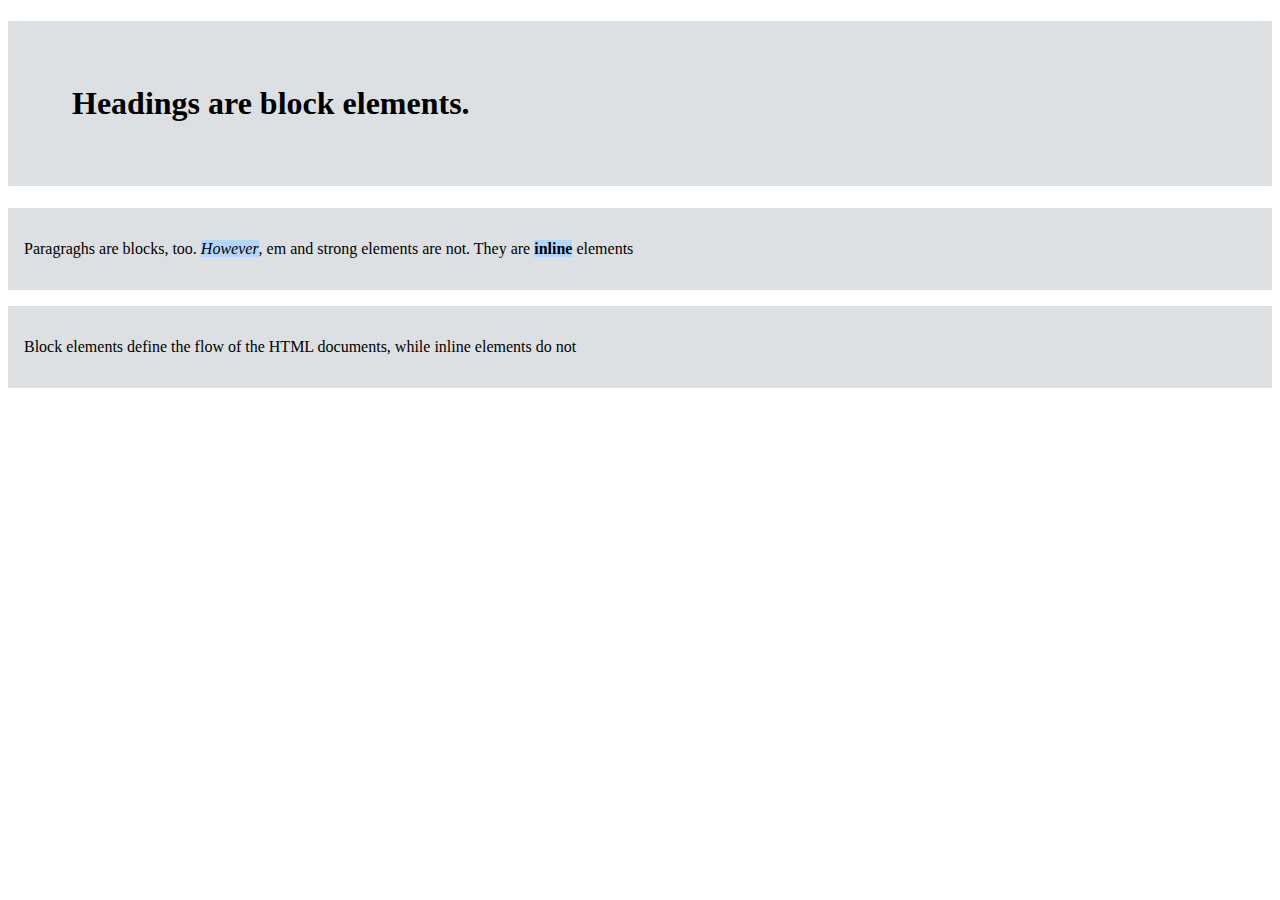
==== web/layout/index.html @ 6f18dfdb "Created layout directory" ====
<!DOCTYPE html>
<html lang="en">
<head>
    <meta charset="UTF-8">
    <meta name="viewport" content="width=device-width, initial-scale=1.0">
    <title>CSS Layout</title>
    <link rel="stylesheet" href="style.css">
</head>
<body>
    <h1>Headings are block elements.</h1>
    <p>Paragraghs are blocks, too. <em>However</em>, em and strong elements are not. They are <strong>inline</strong> elements</p>
    <p>Block elements define the flow of the HTML documents, while inline elements do not</p>
</body>
</html>
---- web/layout/style.css ----
h1, p {
    background-color: #dde0e3;
}

h1 {
    padding: 4rem;
}

p {
    /* padding-top: 2rem;
    padding-bottom: 2rem;
    padding-left: 1rem;
    padding-right: 1rem; */
    padding: 2rem 1rem;
}

em, strong {
    /* display: block; */
    background-color: #b2d6ff;
}
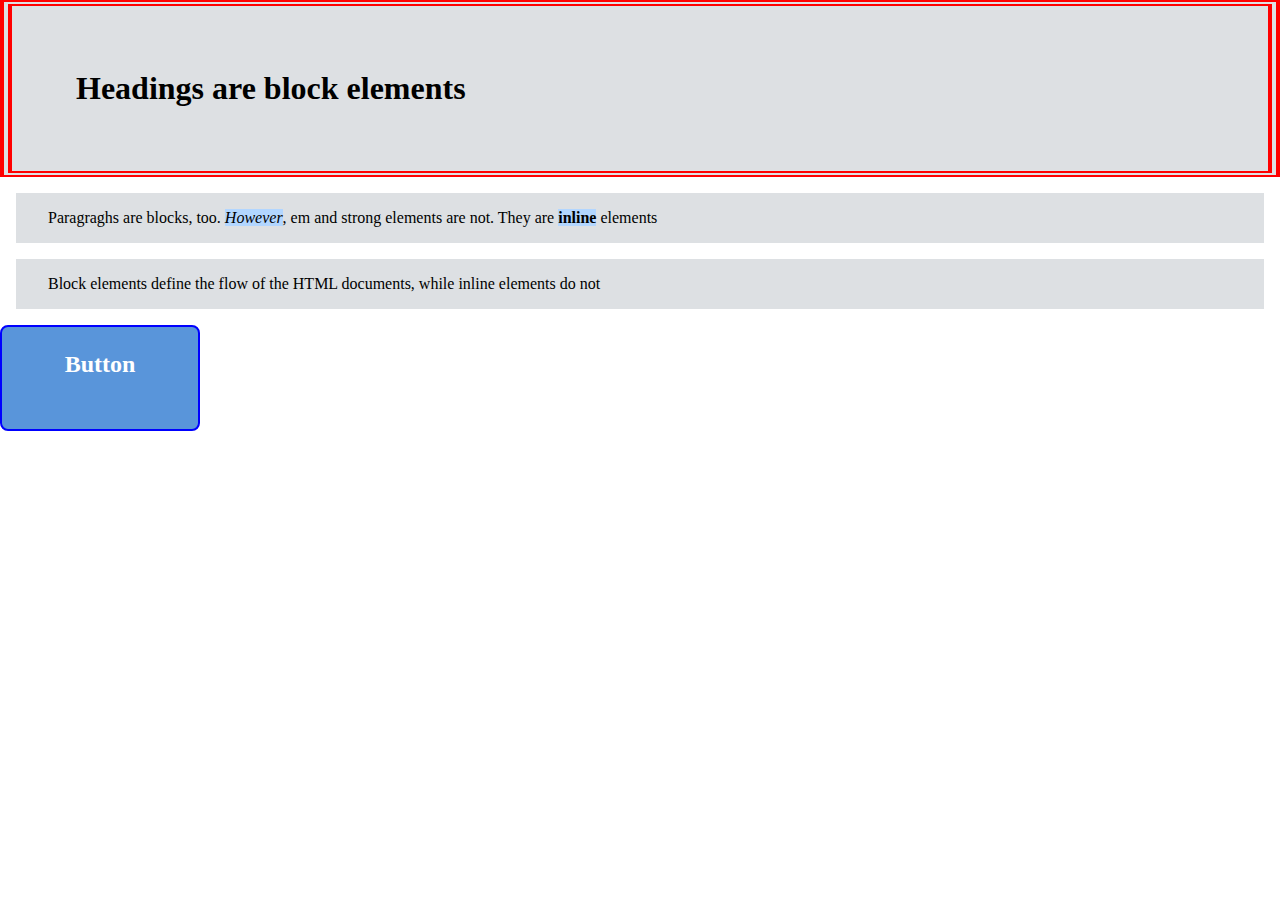
==== commit 1b91a598: "Added layouts" ====
--- a/web/layout/index.html
+++ b/web/layout/index.html
@@ -7,8 +7,14 @@
     <link rel="stylesheet" href="style.css">
 </head>
 <body>
-    <h1>Headings are block elements.</h1>
+    <h1>Headings are block elements</h1>
+    <!--body > p First level of children -->
     <p>Paragraghs are blocks, too. <em>However</em>, em and strong elements are not. They are <strong>inline</strong> elements</p>
     <p>Block elements define the flow of the HTML documents, while inline elements do not</p>
+    <div class="btn">
+        <!-- Second level of children -->
+        <p>Button</p>
+        <img src="http://placekitten.com/500" alt="">
+    </div>
 </body>
 </html>--- a/web/layout/style.css
+++ b/web/layout/style.css
@@ -1,20 +1,53 @@
-h1, p {
+/* Reset */
+* {
+    box-sizing: border-box;
+    margin: 0;
+    padding: 0;
+
+}
+
+h1,body > p {
     background-color: #dde0e3;
 }
 
 h1 {
     padding: 4rem;
+    /* border: 0.2rem solid red; */
+    border: double red;
+    border-width: 0.5vw 1vw;
 }
 
-p {
+body > p {
     /* padding-top: 2rem;
     padding-bottom: 2rem;
     padding-left: 1rem;
     padding-right: 1rem; */
-    padding: 2rem 1rem;
+    padding: 1rem 2rem;
+    margin: 1rem;
+    /* padding: 10vm 20vw; */
 }
 
 em, strong {
     /* display: block; */
     background-color: #b2d6ff;
-}+}
+
+.btn {
+    box-sizing: border-box;
+    color: white;
+    background-color: #5995da;
+    font-weight: bold;
+    padding: 1.5rem;
+    text-align: center;
+    border: 2px solid blue;
+    font-size: 1.5rem;
+    border-radius: 0.5rem;
+    width: 200px;
+}
+
+.btn img {
+    width: 50%;
+}
+
+/* body > div > p {} */
+/* body div > p {} */